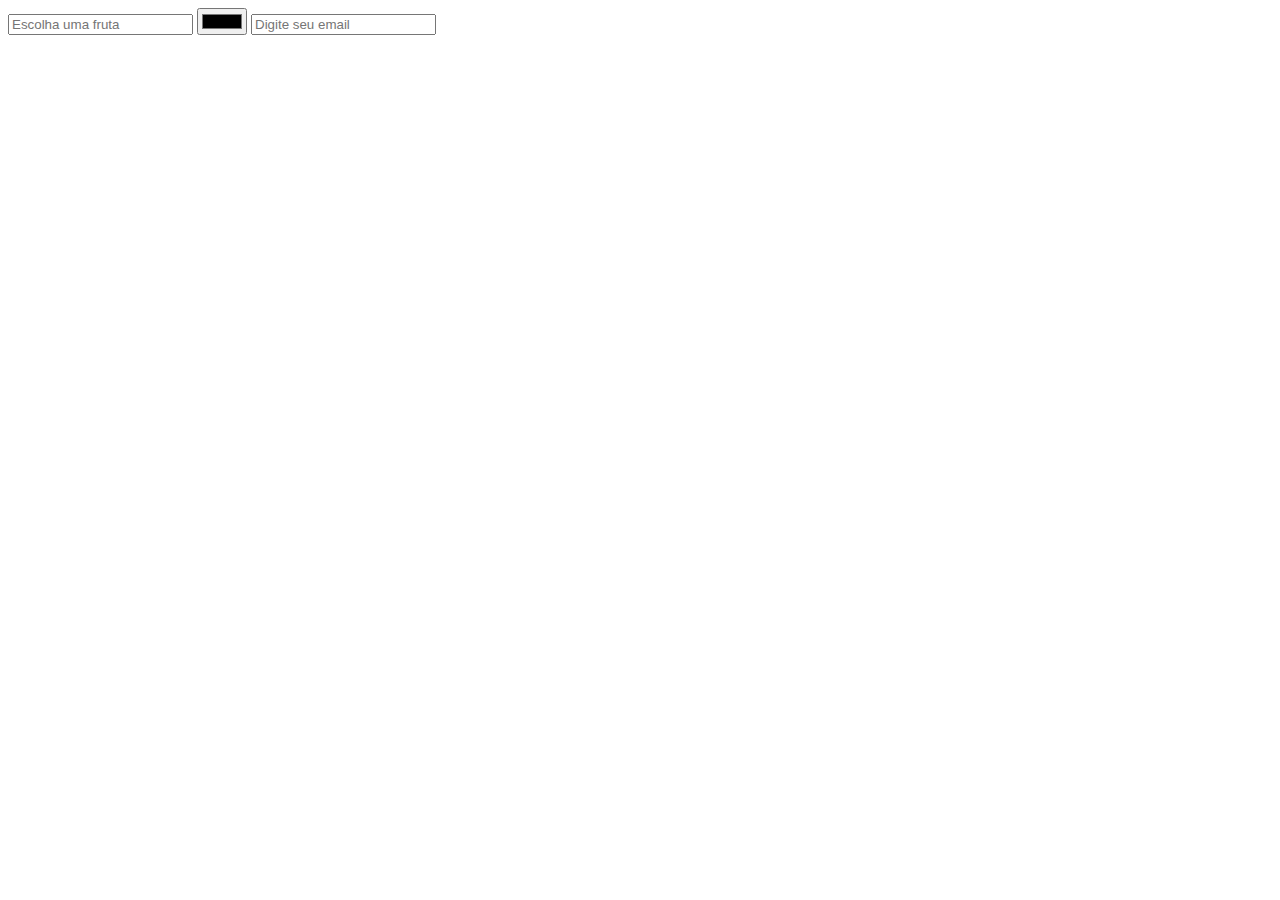
==== estelarHTML/form-notes/index.html @ ba82e56b "Notas sobre desenvolvimento de formularios" ====
<!DOCTYPE html>
<html lang="pt-br">
  <head>
    <meta charset="UTF-8" />
    <meta http-equiv="X-UA-Compatible" content="IE=edge" />
    <meta name="viewport" content="width=device-width, initial-scale=1.0" />
    <title>Formulário</title>
    <link rel="stylesheet" href="style.css" />
  </head>
  <body>
    <!-- Action = para onde será enviado o formulário-->
    <!-- Get = método de retorno dos dados enviados -->
    <form action="" method="get">
      <!-- Datalist = Lista de dados para selecão em um input de dados. Sempre está relacionado à um input -->
      <input type="text" list="fruitsdata" placeholder="Escolha uma fruta" />

      <datalist id="fruitsdata">
        <option>Maçã</option>
        <option>Banana</option>
        <option>Uva</option>
        <option>Melância</option>
        <option>Laranja</option>
      </datalist>

      <input type="color" list="colordata" placeholder="Escolha uma cor" />

      <datalist id="colordata">
        <option>#ff0000</option>
        <option>#00ff00</option>
        <option>#0000ff</option>
      </datalist>

      <!-- <input> Atributos comuns

          - autocomplete - completa conforme frequência de uso
          - autofocus - foco
          - disabled - não permite alterações
          - readonly - não permite alterações, mas mantem o aspecto de ativo
          - value - valor do input
          - form - submeter uma tag de formulário que esteja fora do <form> (quase todos)
          - required - dado obrigatório (quase todos)
          - placeholder - (password, search, tel, text, url) (quase todos)
      -->

      <input type="email" placeholder="Digite seu email" />
    </form>
  </body>
</html>
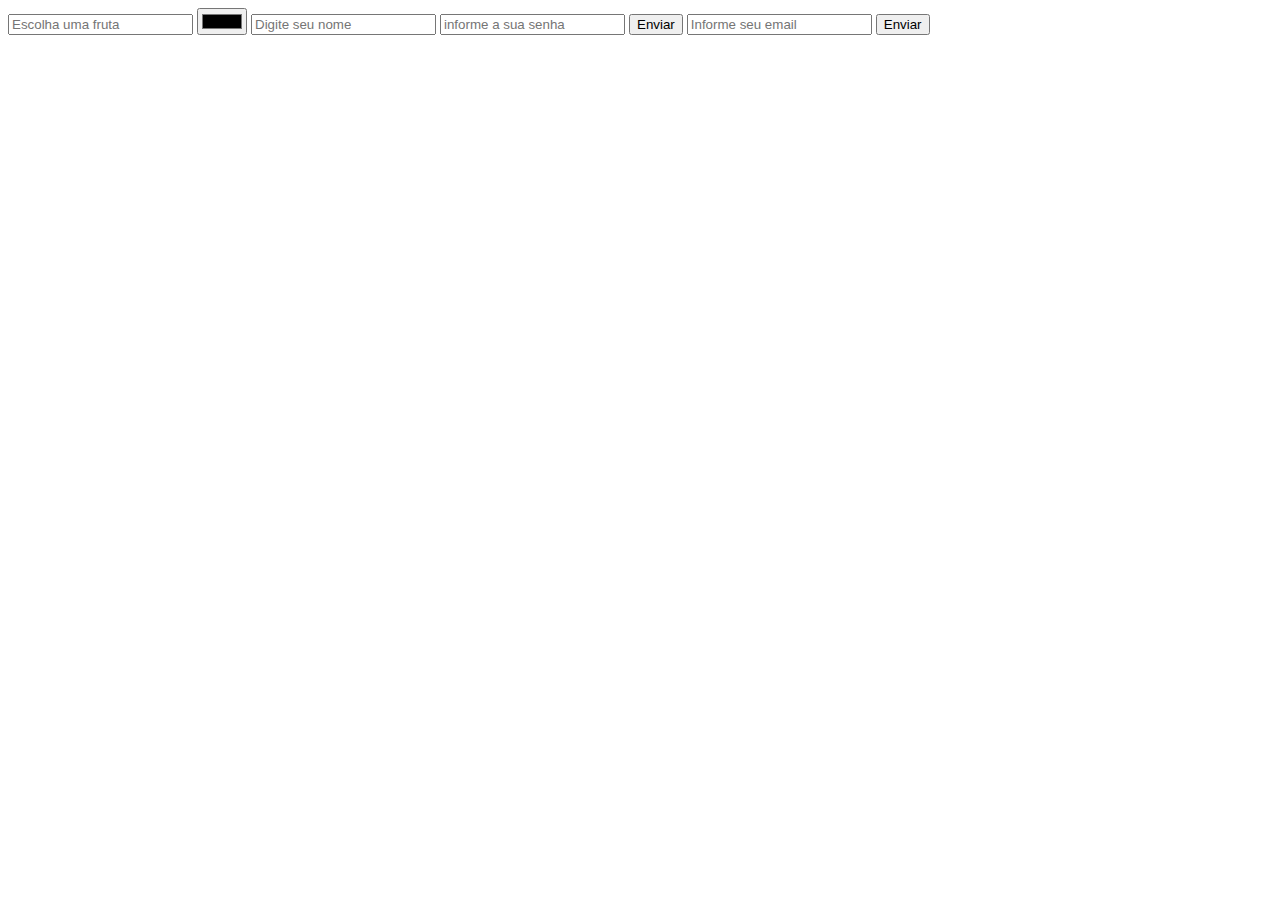
==== commit 9ee63989: "estudando tags input" ====
--- a/estelarHTML/form-notes/index.html
+++ b/estelarHTML/form-notes/index.html
@@ -42,7 +42,54 @@
           - placeholder - (password, search, tel, text, url) (quase todos)
       -->
 
-      <input type="email" placeholder="Digite seu email" />
+      <input type="text" placeholder="Digite seu nome" />
+
+      <!-- <input> Atributo password 
+      
+      - minlength - número mínimo de caracteres para o campo
+      - maxlength - número máximo de caracteres para o campo
+      - size - tamanho do campo visualmente
+      - pattern - expressão regular para validar o que está sendo digitado no campo [regra]{min,max}
+      - title - acompanha as mensagens de alerta no box password
+      - placeholder - informação no campo do que deve ser realizado
+      - disabled - não permite alterações
+      - readonly - não permite alterações, mas mantem o aspecto de ativo
+      - required - dado obrigatório
+      - inputmode - habilita o teclado em smartphone
+      - autocomplete 
+            * on - permite a sugestão de: new-password ou current-password
+            * off - desabilita a opção de autocompletar
+            * new-password - o navegador poderá sugerir uma nova senha
+      -->
+
+      <input
+        type="password"
+        title="Insira uma senha com no mínimo 2 caracteres"
+        placeholder="informe a sua senha"
+      />
+      <button type="submit">Enviar</button>
+
+      <!-- <input> Atributo e-mail
+      
+      - placeholder - informação no campo do que deve ser realizado
+      - disabled - não permite alterações
+      - readonly - não permite alterações, mas mantem o aspecto de ativo
+      - value - valor do input
+      - required - dado obrigatório
+      - multople - permite colocar mais de um e-mail separado por virgulas
+      - minlength - número mínimo de caracteres para o campo
+      - maxlength - número máximo de caracteres para o campo
+      - size - tamanho do campo visualmente
+      - pattern - expressão regular para validar o que está sendo digitado no campo .+dominio\.com\.br
+      -->
+
+      <input
+        type="email"
+        placeholder="Informe seu email"
+        pattern=".+dominio\.com\.br"
+        title="Apenas e-mails no dominio 'dominio'serão aceitos"
+      />
+      <button type="submit">Enviar</button>
     </form>
   </body>
 </html>
